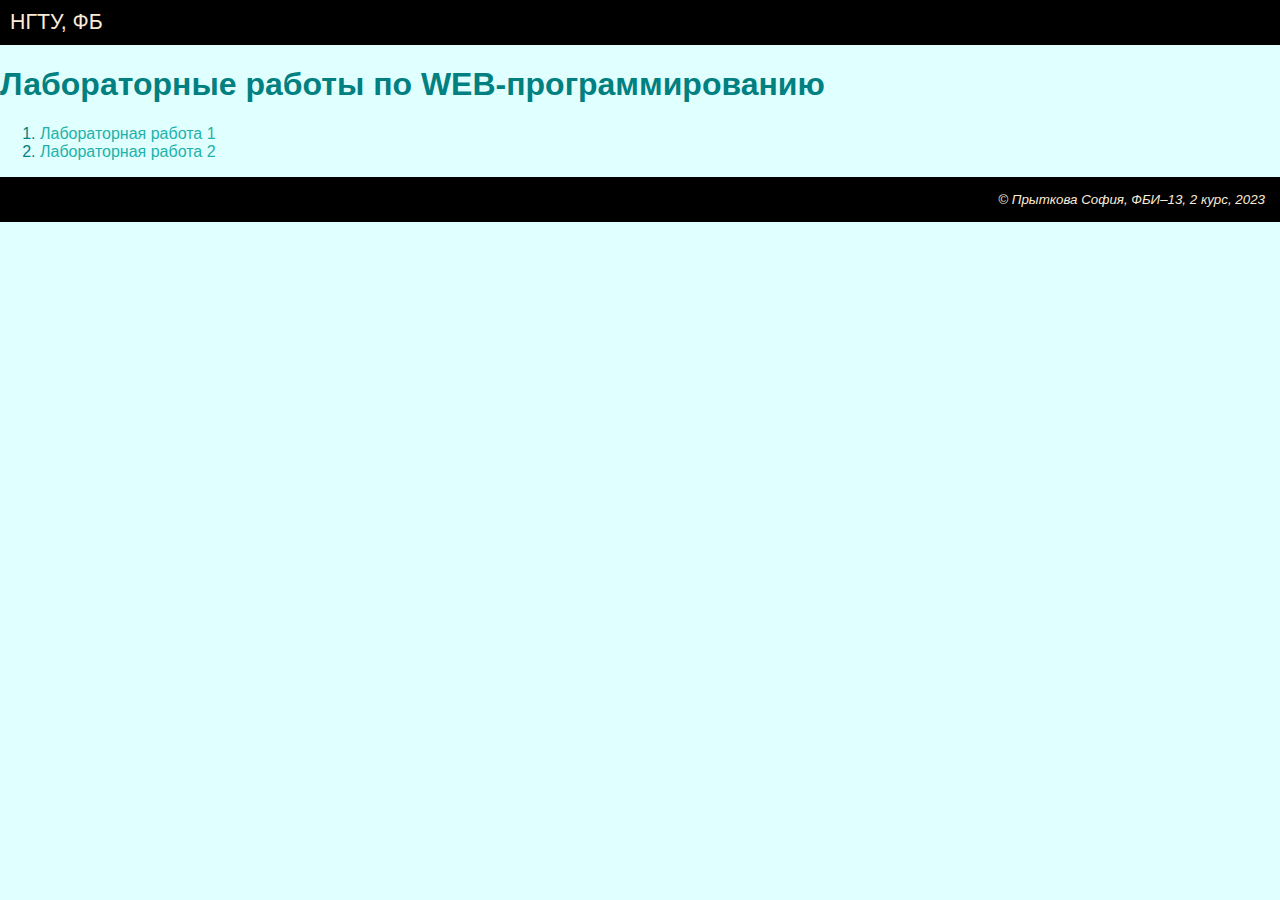
==== index.html @ cfcb9a83 "Стили ссылок" ====
<!DOCTYPE html>
<html lang="ru">
<head>
    <meta charset="UTF-8">
    <meta http-equiv="X-UA-Compatible" content="IE=edge">
    <meta name="viewport" content="width=device-width, initial-scale=1.0">
    <title>Прыткова София Александровна. Лабораторные работы по WEB-программированию</title>
    <link rel="stylesheet" href="main.css">
</head>
<body>
    <header>
        НГТУ, ФБ
    </header>

    <main>
        <h1>Лабораторные работы по WEB-программированию</h1>

        <ol>
            <li><a href="lab1.html" target="_blank" style="text-decoration: none; color: LightSeaGreen">Лабораторная работа 1</a></li>
            <li><a href="lab2.html" target="_blank" style="text-decoration: none; color: LightSeaGreen">Лабораторная работа 2</a></li>
        </ol>

    </main>

    <footer>
        &copy; Прыткова София, ФБИ&ndash;13, 2 курс, 2023
    </footer>
    
</body>
</html>
---- main.css ----
body {
    background-color: lightcyan; 
    color: teal; 
    font-family: Arial; 
    margin: 0px;
}

header {
    background-color: black; 
    color: antiquewhite; 
    padding: 10px; 
    font-size: 16pt;
}

footer {
    background-color: black; 
    color:antiquewhite; 
    padding: 15px; 
    font-size: 10pt;
    font-style: italic; 
    text-align: right;
}

a {

}

a:visited {
    color: darkslategrey;
    text-decoration: underline;
}

a:hover {
    color: red;
    text-decoration: underline;
    background-color: white;
    font-weight: bold;
}

a:active{
    color: pink;
    background-color: green;
}
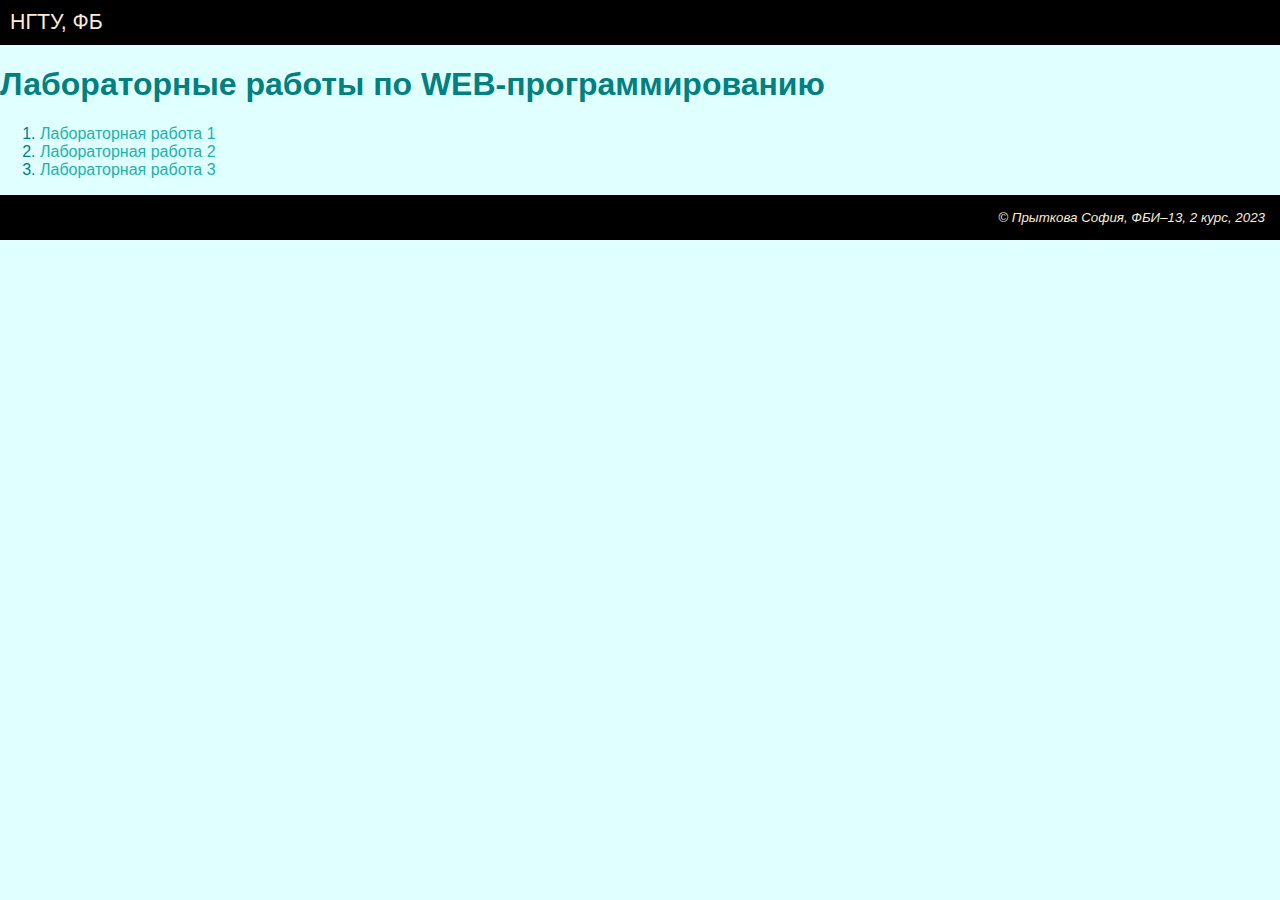
==== commit 4cf465cf: "Заготовка к третьей лабораторной" ====
--- a/index.html
+++ b/index.html
@@ -18,6 +18,7 @@
         <ol>
             <li><a href="lab1.html" target="_blank" style="text-decoration: none; color: LightSeaGreen">Лабораторная работа 1</a></li>
             <li><a href="lab2.html" target="_blank" style="text-decoration: none; color: LightSeaGreen">Лабораторная работа 2</a></li>
+            <li><a href="lab3.html" target="_blank" style="text-decoration: none; color: LightSeaGreen">Лабораторная работа 3</a></li>
         </ol>
 
     </main>
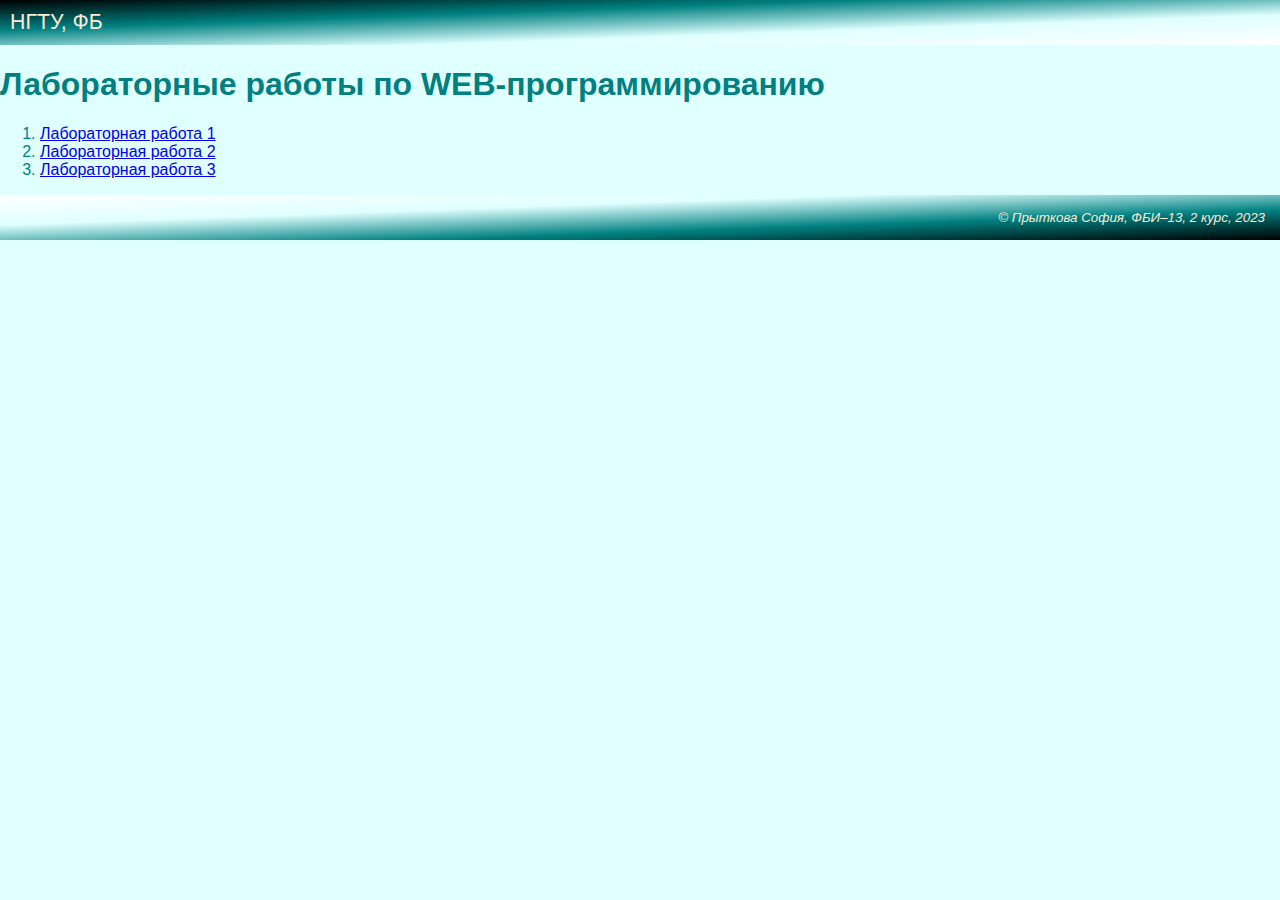
==== commit d4a0d6f6: "Тени" ====
--- a/index.html
+++ b/index.html
@@ -16,9 +16,9 @@
         <h1>Лабораторные работы по WEB-программированию</h1>
 
         <ol>
-            <li><a href="lab1.html" target="_blank" style="text-decoration: none; color: LightSeaGreen">Лабораторная работа 1</a></li>
-            <li><a href="lab2.html" target="_blank" style="text-decoration: none; color: LightSeaGreen">Лабораторная работа 2</a></li>
-            <li><a href="lab3.html" target="_blank" style="text-decoration: none; color: LightSeaGreen">Лабораторная работа 3</a></li>
+            <li><a href="lab1.html" target="_blank" >Лабораторная работа 1</a></li>
+            <li><a href="lab2.html" target="_blank" >Лабораторная работа 2</a></li>
+            <li><a href="lab3.html" target="_blank" >Лабораторная работа 3</a></li>
         </ol>
 
     </main>
--- a/main.css
+++ b/main.css
@@ -6,14 +6,14 @@
 }
 
 header {
-    background-color: black; 
+    background: linear-gradient(to left top, white,lightcyan,teal,black); 
     color: antiquewhite; 
     padding: 10px; 
     font-size: 16pt;
 }
 
 footer {
-    background-color: black; 
+    background: linear-gradient(to right bottom, white,lightcyan,teal,black);
     color:antiquewhite; 
     padding: 15px; 
     font-size: 10pt;
@@ -22,22 +22,21 @@
 }
 
 a {
-
 }
 
 a:visited {
-    color: darkslategrey;
+    color: purple;
     text-decoration: underline;
 }
 
 a:hover {
-    color: red;
+    color: teal;
     text-decoration: underline;
     background-color: white;
     font-weight: bold;
 }
 
 a:active{
-    color: pink;
-    background-color: green;
+    color: indigo;
+    background-color: lavender;
 }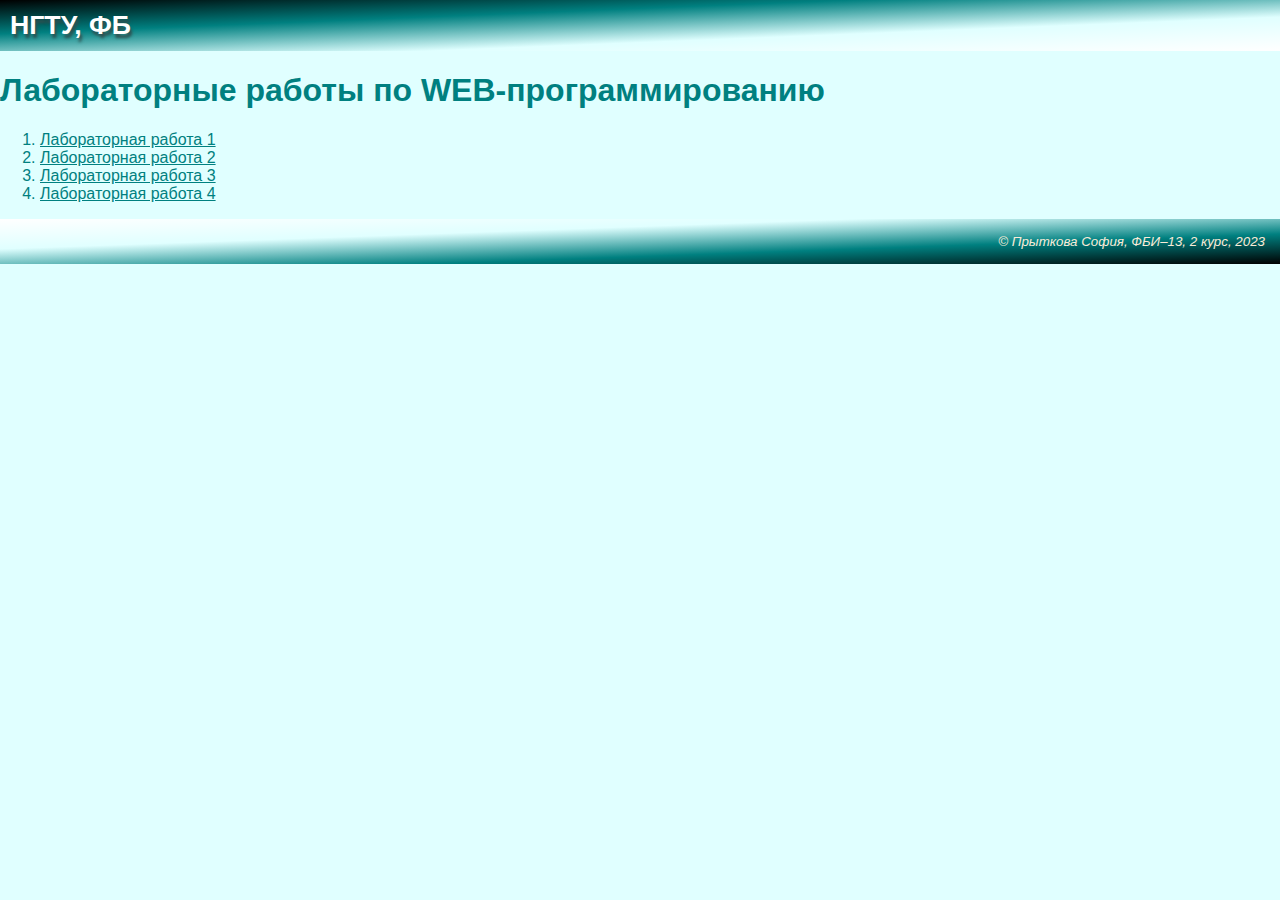
==== commit 44374822: "Заготовка" ====
--- a/index.html
+++ b/index.html
@@ -19,6 +19,7 @@
             <li><a href="lab1.html" target="_blank" >Лабораторная работа 1</a></li>
             <li><a href="lab2.html" target="_blank" >Лабораторная работа 2</a></li>
             <li><a href="lab3.html" target="_blank" >Лабораторная работа 3</a></li>
+            <li><a href="lab4.html" target="_blank" >Лабораторная работа 4</a></li>
         </ol>
 
     </main>
--- a/main.css
+++ b/main.css
@@ -12,6 +12,14 @@
     font-size: 16pt;
 }
 
+header:hover {
+    color: white;
+    font-weight: bold;
+    font-size: 20pt;
+    text-shadow: 2px 4px 3px DarkSlateGrey;
+    transition: 400ms 100ms;
+}
+
 footer {
     background: linear-gradient(to right bottom, white,lightcyan,teal,black);
     color:antiquewhite; 
@@ -21,7 +29,16 @@
     text-align: right;
 }
 
+footer:hover {
+    color: white;
+    font-weight: bold;
+    font-size: 13pt;
+    text-shadow: 2px 4px 3px DarkSlateGrey;
+    transition: 400ms 100ms;
+}
+
 a {
+    color: teal;
 }
 
 a:visited {
@@ -30,10 +47,15 @@
 }
 
 a:hover {
-    color: teal;
+    color: LightSeaGreen;
     text-decoration: underline;
     background-color: white;
     font-weight: bold;
+    text-shadow: 2px 4px 3px DarkSlateGrey;
+    transition: 400ms 100ms;
+}
+a:not(hover) {
+    transition: 4s;
 }
 
 a:active{
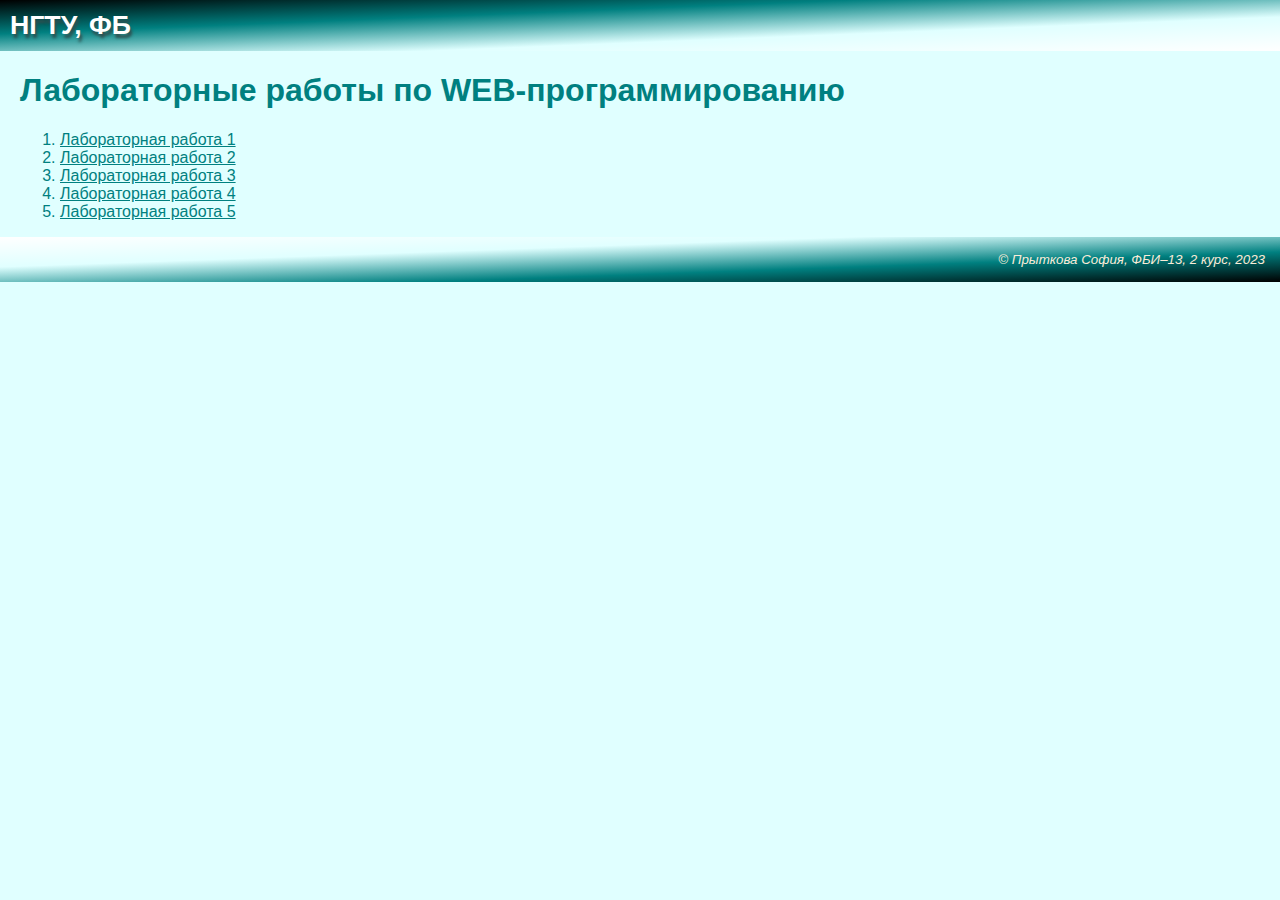
==== commit 50a47058: "Заготовка к 5-ой лабораторной" ====
--- a/index.html
+++ b/index.html
@@ -20,6 +20,7 @@
             <li><a href="lab2.html" target="_blank" >Лабораторная работа 2</a></li>
             <li><a href="lab3.html" target="_blank" >Лабораторная работа 3</a></li>
             <li><a href="lab4.html" target="_blank" >Лабораторная работа 4</a></li>
+            <li><a href="lab5.html" target="_blank" >Лабораторная работа 5</a></li>
         </ol>
 
     </main>
--- a/main.css
+++ b/main.css
@@ -10,6 +10,10 @@
     color: antiquewhite; 
     padding: 10px; 
     font-size: 16pt;
+}
+
+main {
+    margin: 10px 20px;
 }
 
 header:hover {
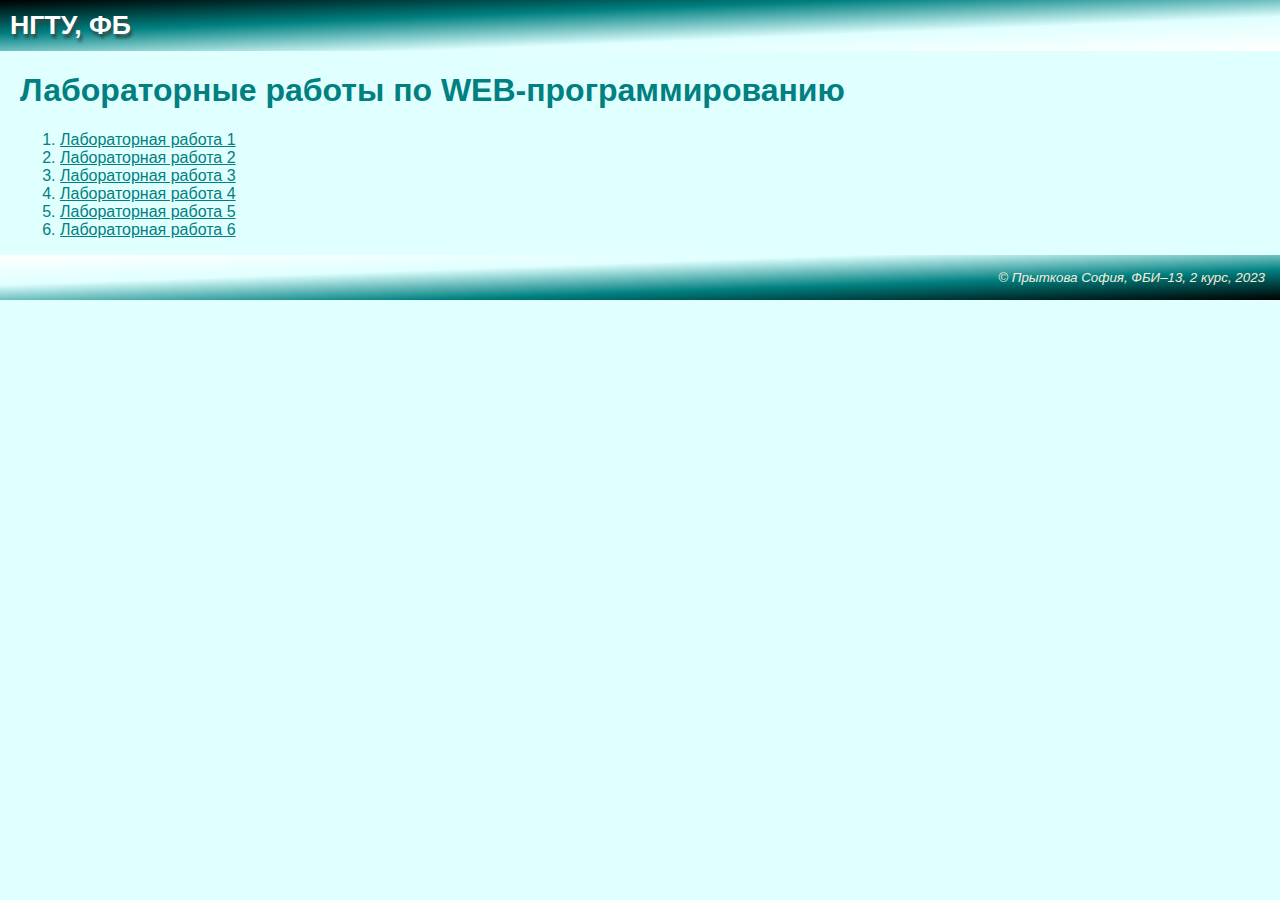
==== commit f14316fa: "Заготовка к 6-ой лабораторной" ====
--- a/index.html
+++ b/index.html
@@ -21,6 +21,7 @@
             <li><a href="lab3.html" target="_blank" >Лабораторная работа 3</a></li>
             <li><a href="lab4.html" target="_blank" >Лабораторная работа 4</a></li>
             <li><a href="lab5.html" target="_blank" >Лабораторная работа 5</a></li>
+            <li><a href="lab6.html" target="_blank" >Лабораторная работа 6</a></li>
         </ol>
 
     </main>
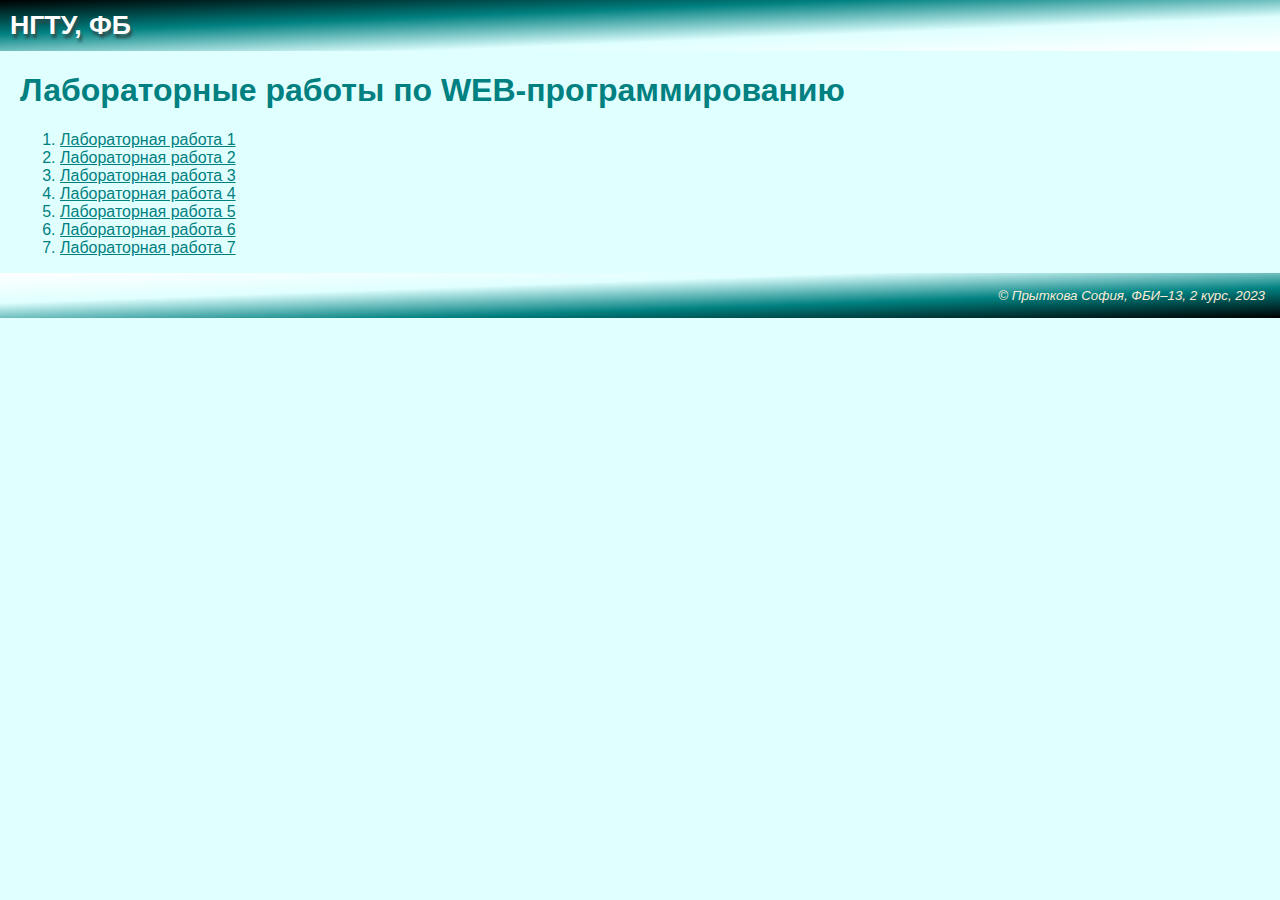
==== commit 9d402958: "Заготовка к 7-ой лабораторной" ====
--- a/index.html
+++ b/index.html
@@ -22,6 +22,7 @@
             <li><a href="lab4.html" target="_blank" >Лабораторная работа 4</a></li>
             <li><a href="lab5.html" target="_blank" >Лабораторная работа 5</a></li>
             <li><a href="lab6.html" target="_blank" >Лабораторная работа 6</a></li>
+            <li><a href="lab7.html" target="_blank" >Лабораторная работа 7</a></li>
         </ol>
 
     </main>
--- a/main.css
+++ b/main.css
@@ -31,6 +31,9 @@
     font-size: 10pt;
     font-style: italic; 
     text-align: right;
+    bottom: 0;
+    right: 0;  
+    left: 0;
 }
 
 footer:hover {
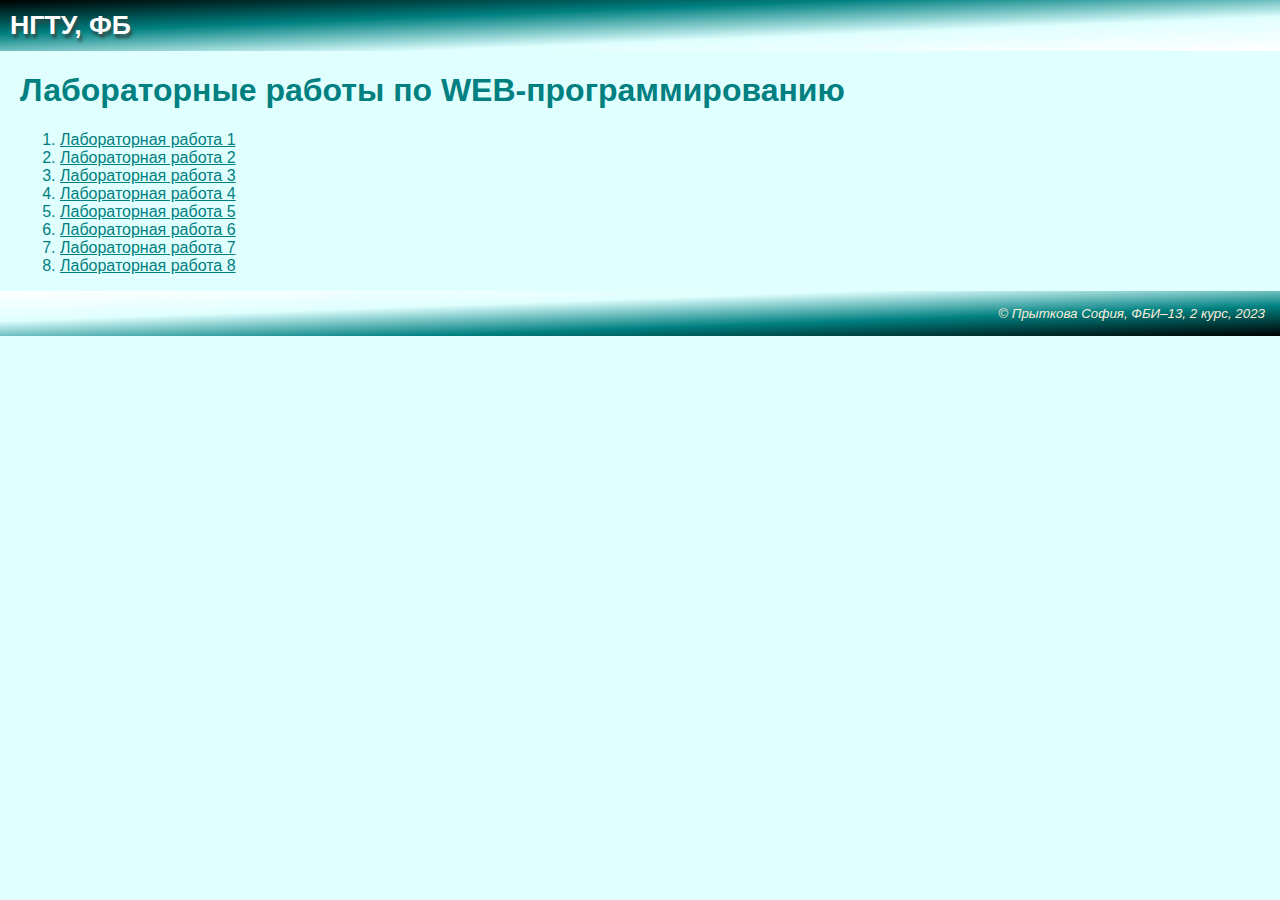
==== commit 2ca3ea5c: "Заготовка к 8-ой лабораторной" ====
--- a/index.html
+++ b/index.html
@@ -23,6 +23,7 @@
             <li><a href="lab5.html" target="_blank" >Лабораторная работа 5</a></li>
             <li><a href="lab6.html" target="_blank" >Лабораторная работа 6</a></li>
             <li><a href="lab7.html" target="_blank" >Лабораторная работа 7</a></li>
+            <li><a href="lab8.html" target="_blank" >Лабораторная работа 8</a></li>
         </ol>
 
     </main>
